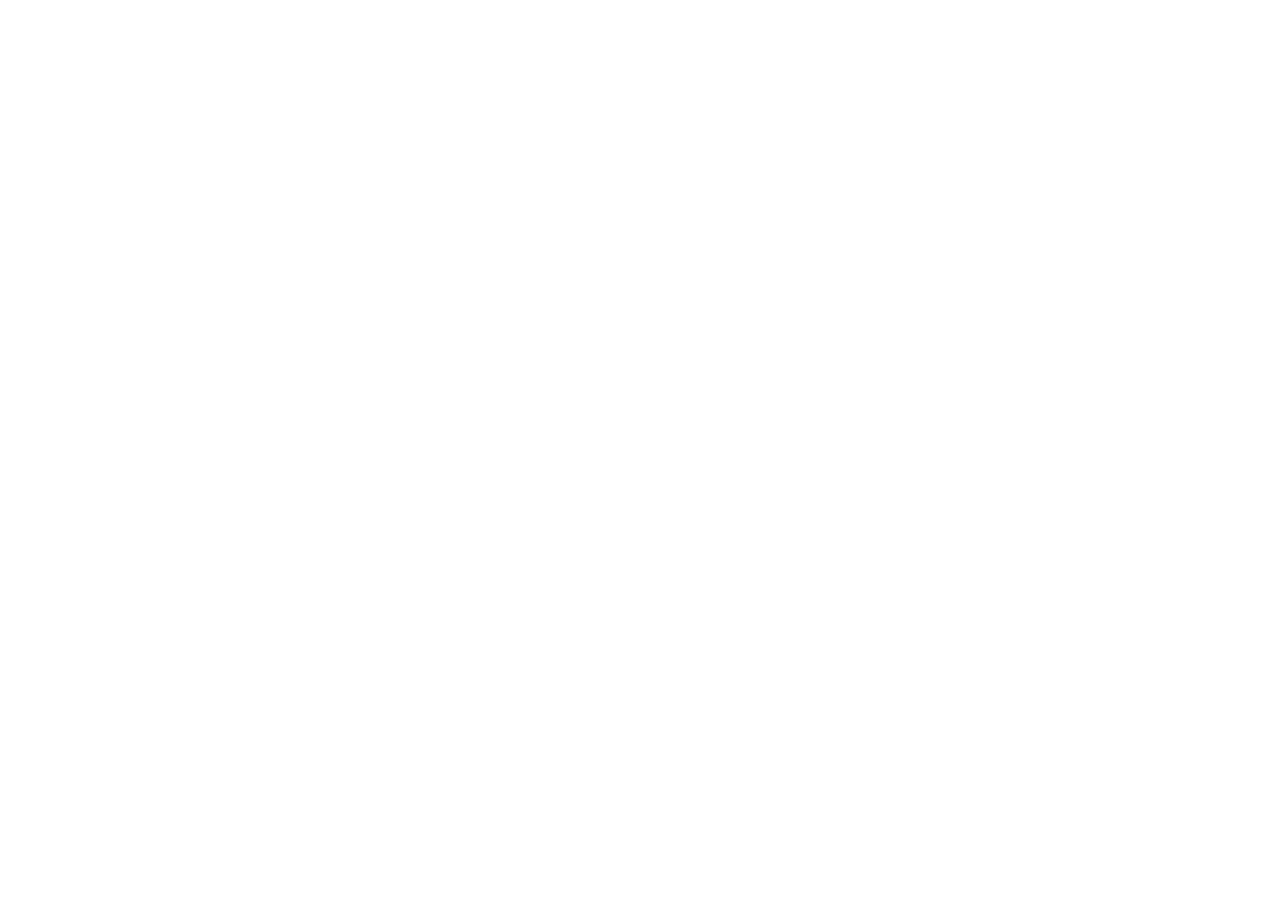
==== contact.html @ 32d33cc4 "Added portfolio files" ====
<!DOCTYPE html>
<html lang="en-us">

<head>
  <meta charset="UTF-8">
  <title>Portfolio</title>
  <link rel="stylesheet" type="text/css" href="assets/css/style.css">
  <link href='https://fonts.googleapis.com/css?family=Roboto' rel='stylesheet'>
</head>

<body>
	<header>
	</header>
	
	<section>
	<section>
</body>

</html>
---- assets/css/style.css ----
body {
	font-family: Roboto, Helvetica, Sans Serif;
	font-size: 20px;
}

h1{
	color: black;
}

.blueBox {
	border-style: solid;
	border-color: #7F9EB2;


}

.headerList {

	
}
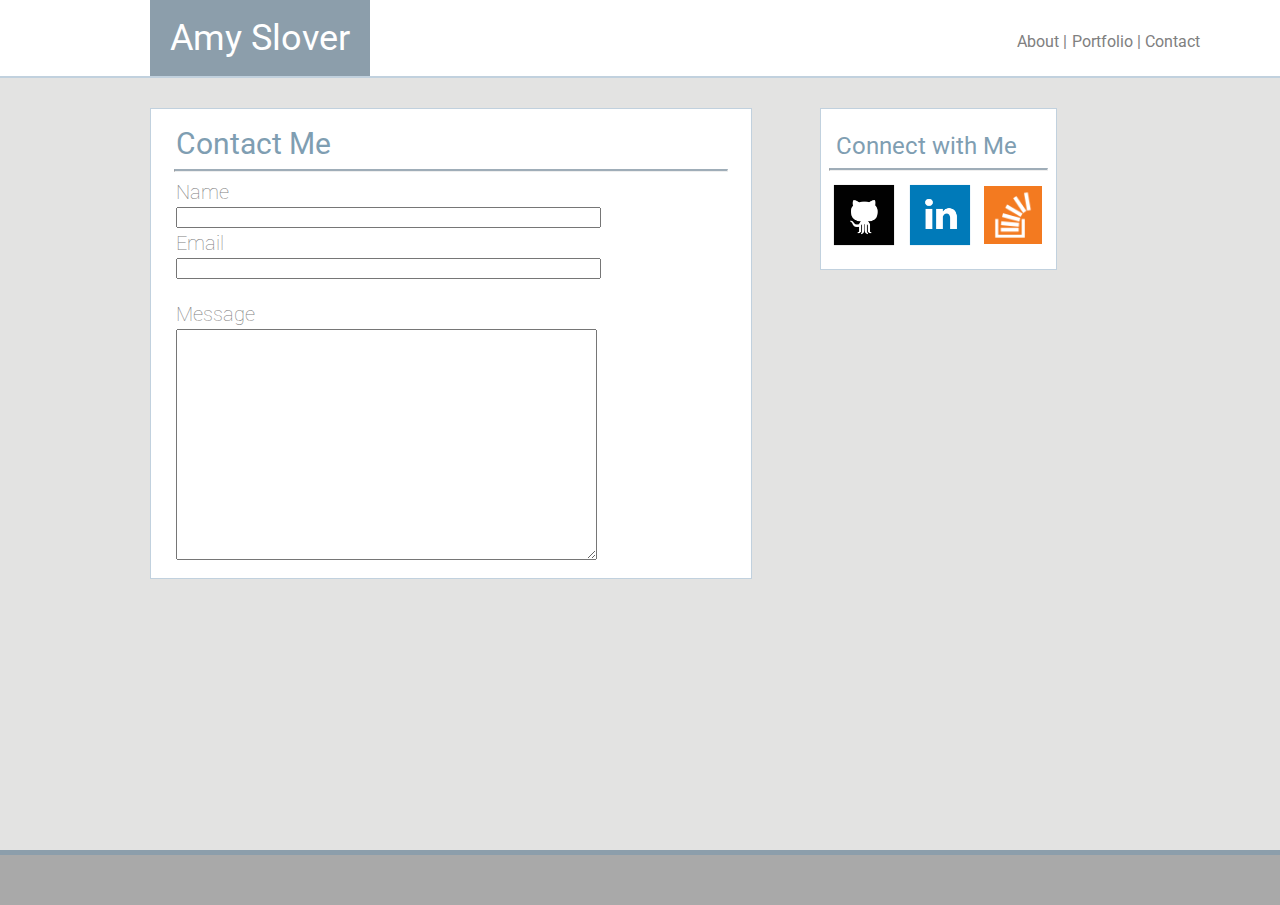
==== commit 82d19ae5: "Added almost completed portfolio files" ====
--- a/contact.html
+++ b/contact.html
@@ -4,16 +4,78 @@
 <head>
   <meta charset="UTF-8">
   <title>Portfolio</title>
+  <link rel="stylesheet" type="text/css" href="assets/css/reset.css">
   <link rel="stylesheet" type="text/css" href="assets/css/style.css">
   <link href='https://fonts.googleapis.com/css?family=Roboto' rel='stylesheet'>
 </head>
 
 <body>
-	<header>
+  
+<div class="wrapper">
+	<header>		
+	
+	<h1 class="blueBox">Amy Slover</h1>
+	
+	<nav>
+		<ul class="headerList">
+			<li><a href="index.html"> About |</a></li>
+			<li><a href="portfolio.html"> Portfolio | </a></li>
+			<li><a href="contact.html"> Contact</a></li>
+		</ul>
+	</nav>
+
 	</header>
 	
 	<section>
-	<section>
+		<div class="left">
+			<h2>Contact Me</h2> 
+			<hr>
+			
+			<form>
+			  	Name
+			  	<br>
+			  	<input type="text" name="fullname" size="50">
+			  	<br>
+			  	
+			  	Email
+			  	<br>
+			  	<input type="text" name="email" size="50">
+				
+			</form>
+			 
+			<br>
+
+			<form>
+			  	Message
+			  	<br>
+				<textarea rows="15" cols="50"></textarea>
+			</form>
+
+
+		</div>
+		
+		<div class="right">
+			<h3>Connect with Me</h3> 
+
+			<hr>	
+
+			<div id="icon">
+	
+			<a href="https://github.com/amykslover"><img id="icon-1" src="assets/images/Square_GitHub.png" alt="GitHub" style="width:67px;height:67px;"></a>
+			<a href="https://www.linkedin.com/in/amy-slover-77801810/"><img id="icon-2" src="assets/images/Square_LinkedIn.png" alt="LinkedIn" style="width:67px;height:67px;"></a>
+			<a href="https://stackoverflow.com/users/8105125/amy-slover"><img id="icon-3" src="assets/images/Square_StackOverflow.png" alt="StackOverflow" style="width:58px;height:58px;"></a>
+			
+			</div>
+
+		</div>	
+		
+	</section>
+
+    <div class="push"></div>
+</div>
+
+<footer class="footer"> </footer>
+
 </body>
 
 </html>--- a/assets/css/style.css
+++ b/assets/css/style.css
@@ -1,20 +1,212 @@
-body {
+header {
+	background: white;
+	height: 76px;
+	border-bottom: solid 2px;
+	border-color: #C1D1DE;
+
+}
+
+html, body {
+	height: 100%;
+  	margin: 0;
 	font-family: Roboto, Helvetica, Sans Serif;
 	font-size: 20px;
+	background: #E3E3E2;
+	background-image: url("assets/images/round.png");
+	height: 100%;
+}
+
+
+section {
+  position: relative;
 }
 
 h1{
-	color: black;
+	margin-left: 150px;
+	color: white;
+	font-size: 180%;
+	padding: 20px;
+}
+
+h2{
+	padding-top: 20px;
+	margin-left: 25px;
+	color: #7F9EB2;
+	font-size: 150%;
+}
+
+h3{
+	padding-top: 25px;
+	margin-left: 15px;
+	color: #7F9EB2;
+	font-size: 120%;
+}
+
+p{
+	font-size: 65%;
+	color: grey;
+	font-weight: lighter;
+}
+
+hr {
+	border-top: 2px solid #9FADB8;
+	width: 92%;
+}
+
+li {
+    display: inline;
+    font-size: 80%;
+}
+
+a {
+	text-decoration: none;
+	color: grey;
+}
+
+/*img {
+	margin-left: 25px;
+}*/
+
+form {
+	margin-left: 25px;
+	color: grey;
+	font-weight: lighter;
+
+}
+
+input {
+	margin-top: 5px;
+	margin-bottom: 5px;
+
+}
+
+textarea {
+	margin-top: 5px;
+	margin-bottom: 15px;	
+}
+
+#p1 {
+	margin: 10px 25px 0px 0px;
+	padding-left: 20px;
+}
+
+#p2 {
+	margin: 0px 25px 20px 20px;
+	
+}
+
+
+.main {
+	width: 860px;
+}
+
+.left {
+	position: absolute;
+	margin-top: 30px;
+	margin-left: 150px;
+	width: 600px;
+	background-color: white;
+	border: solid 0.5px #C1D1DE;
+}
+
+#icon-1 {
+  margin-left: 10px;
+}
+#icon-2 {
+  margin-left: 4px;
+}
+#icon-3 {
+  margin-bottom: 4px;
+  margin-left: 5px;
+}
+
+#item-1 {
+	margin-left: 35px;
+	margin-bottom: 20px;	
+}
+
+#item-2 {
+	margin-right: 35px;
+	margin-bottom: 20px;
+	float: right;
+}
+
+#item-3 {
+	margin-left: 35px;
+	margin-bottom: 20px;
+}
+
+#item-4 {
+	margin-right: 35px;
+	margin-bottom: 20px;
+	float: right;
+}
+
+#item-5 {
+	margin-left: 35px;
+	margin-bottom: 20px;
+}
+
+#item-6 {
+	margin-right: 35px;
+	margin-bottom: 20px;
+	float: right;
+}
+
+.placholder {
+	float: left;
+	margin-left: 25px;
+	margin-right: 10px;
+/*	padding: 10px 15px 10px 10px;
+*/	border: solid 1px grey;
+}
+.portfolio {
+	position: relative;
+
+}
+.right {
+	position: absolute;
+	z-index: 1;
+	top: 30px;
+  	left: 820px;
+	width: 235px;
+	height: 160px;
+	background-color: white;
+	border: solid 0.5px #C1D1DE;
 }
 
 .blueBox {
 	border-style: solid;
-	border-color: #7F9EB2;
-
-
+	background: #8C9EAB;
+	border-color: #8C9EAB;
+	float: left;
 }
 
 .headerList {
-
-	
+	padding: 30px;
+	float: right;
+	color: grey;
+	margin-right: 50px;
+}
+
+.content {
+  min-height: calc(100vh - 70px);
+}
+
+.wrapper {
+  min-height: 100%;
+
+  /* Equal to height of footer */
+  /* But also accounting for potential margin-bottom of last child */
+  margin-bottom: -50px;
+}
+
+.push {
+  height: 50px;	
+}
+
+.footer {
+  height: 50px;
+  background: darkgrey;
+  border-top: solid 5px #8C9EAB;
 }